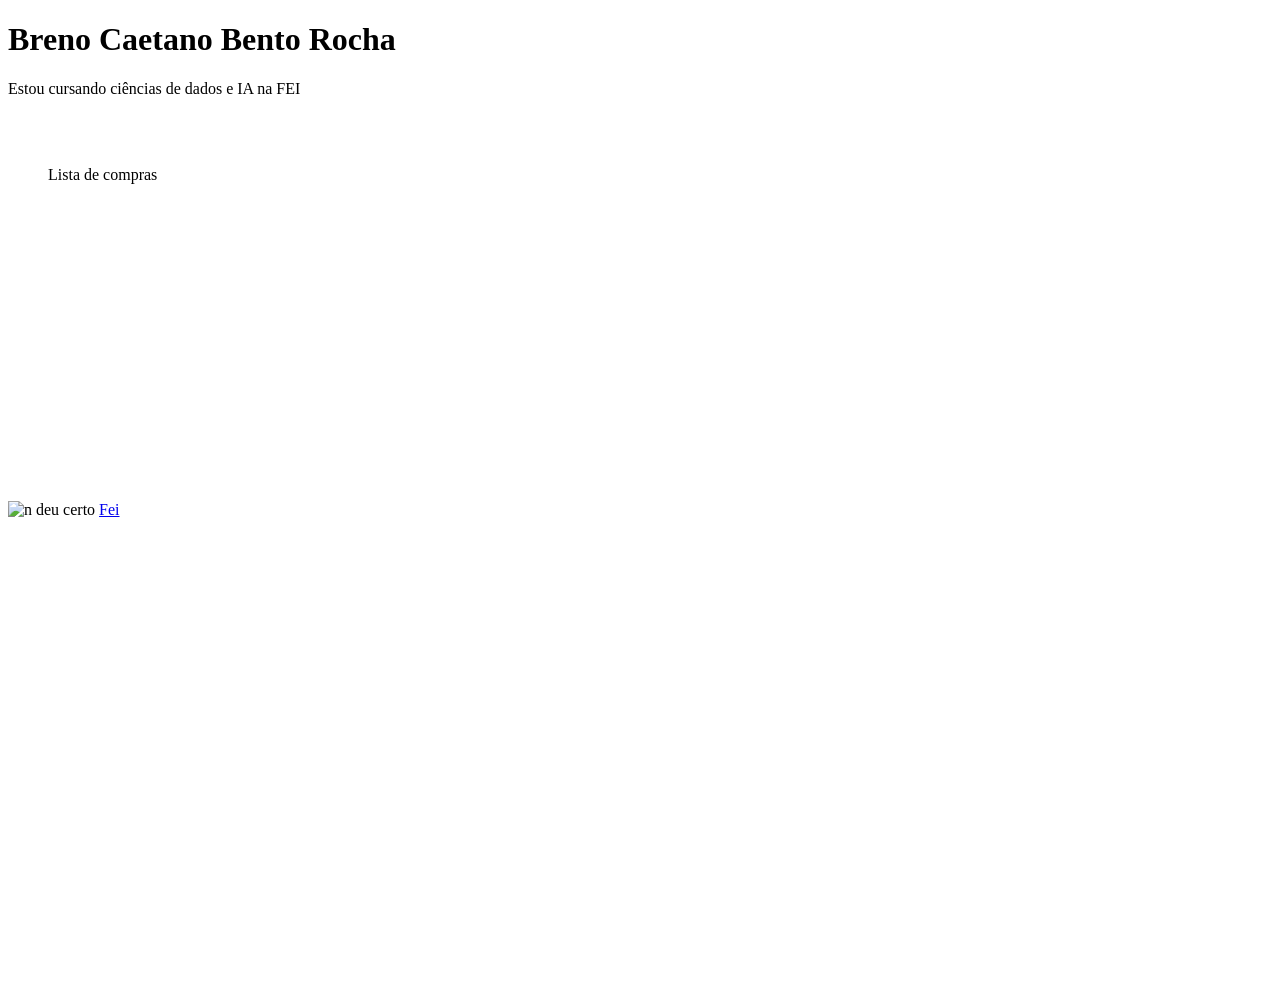
==== index.html @ ec433358 "Add files via upload" ====
<!DOCTYPE html>
<html lang="en">
<head>
    <meta charset="UTF-8">
    <meta name="viewport" content="width=device-width, initial-scale=1.0">
    <title>Página do Breno</title>
</head>
<body> 

    <h1>Breno Caetano Bento Rocha</h1>
    <p> Estou cursando ciências de dados e IA na FEI </p>
    <br>
    <br> 
    <ol>Lista de compras</ol>
    <img src="img2" alt="n deu certo">
    <a href="https://portal.fei.edu.br/">Fei</a>
    <iframe width="560" height="315" src="https://www.youtube.com/embed/-GCf1t0CR1c?si=YrM9AuXQX-x2Dwf3" title="YouTube video player" frameborder="0" allow="accelerometer; autoplay; clipboard-write; encrypted-media; gyroscope; picture-in-picture; web-share" referrerpolicy="strict-origin-when-cross-origin" allowfullscreen></iframe>
    <table>
    <iframe src="https://www.google.com/maps/embed?pb=!1m18!1m12!1m3!1d14613.252426196741!2d-46.58122228376031!3d-23.700510309269042!2m3!1f0!2f0!3f0!3m2!1i1024!2i768!4f13.1!3m3!1m2!1s0x94ce43c8a0f936d1%3A0xc2e57d1090e3206!2sPlanalto%2C%20S%C3%A3o%20Bernardo%20do%20Campo%20-%20SP!5e0!3m2!1spt-BR!2sbr!4v1770334230039!5m2!1spt-BR!2sbr" width="600" height="450" style="border:0;" allowfullscreen="" loading="lazy" referrerpolicy="no-referrer-when-downgrade"></iframe>
</body>
</html>
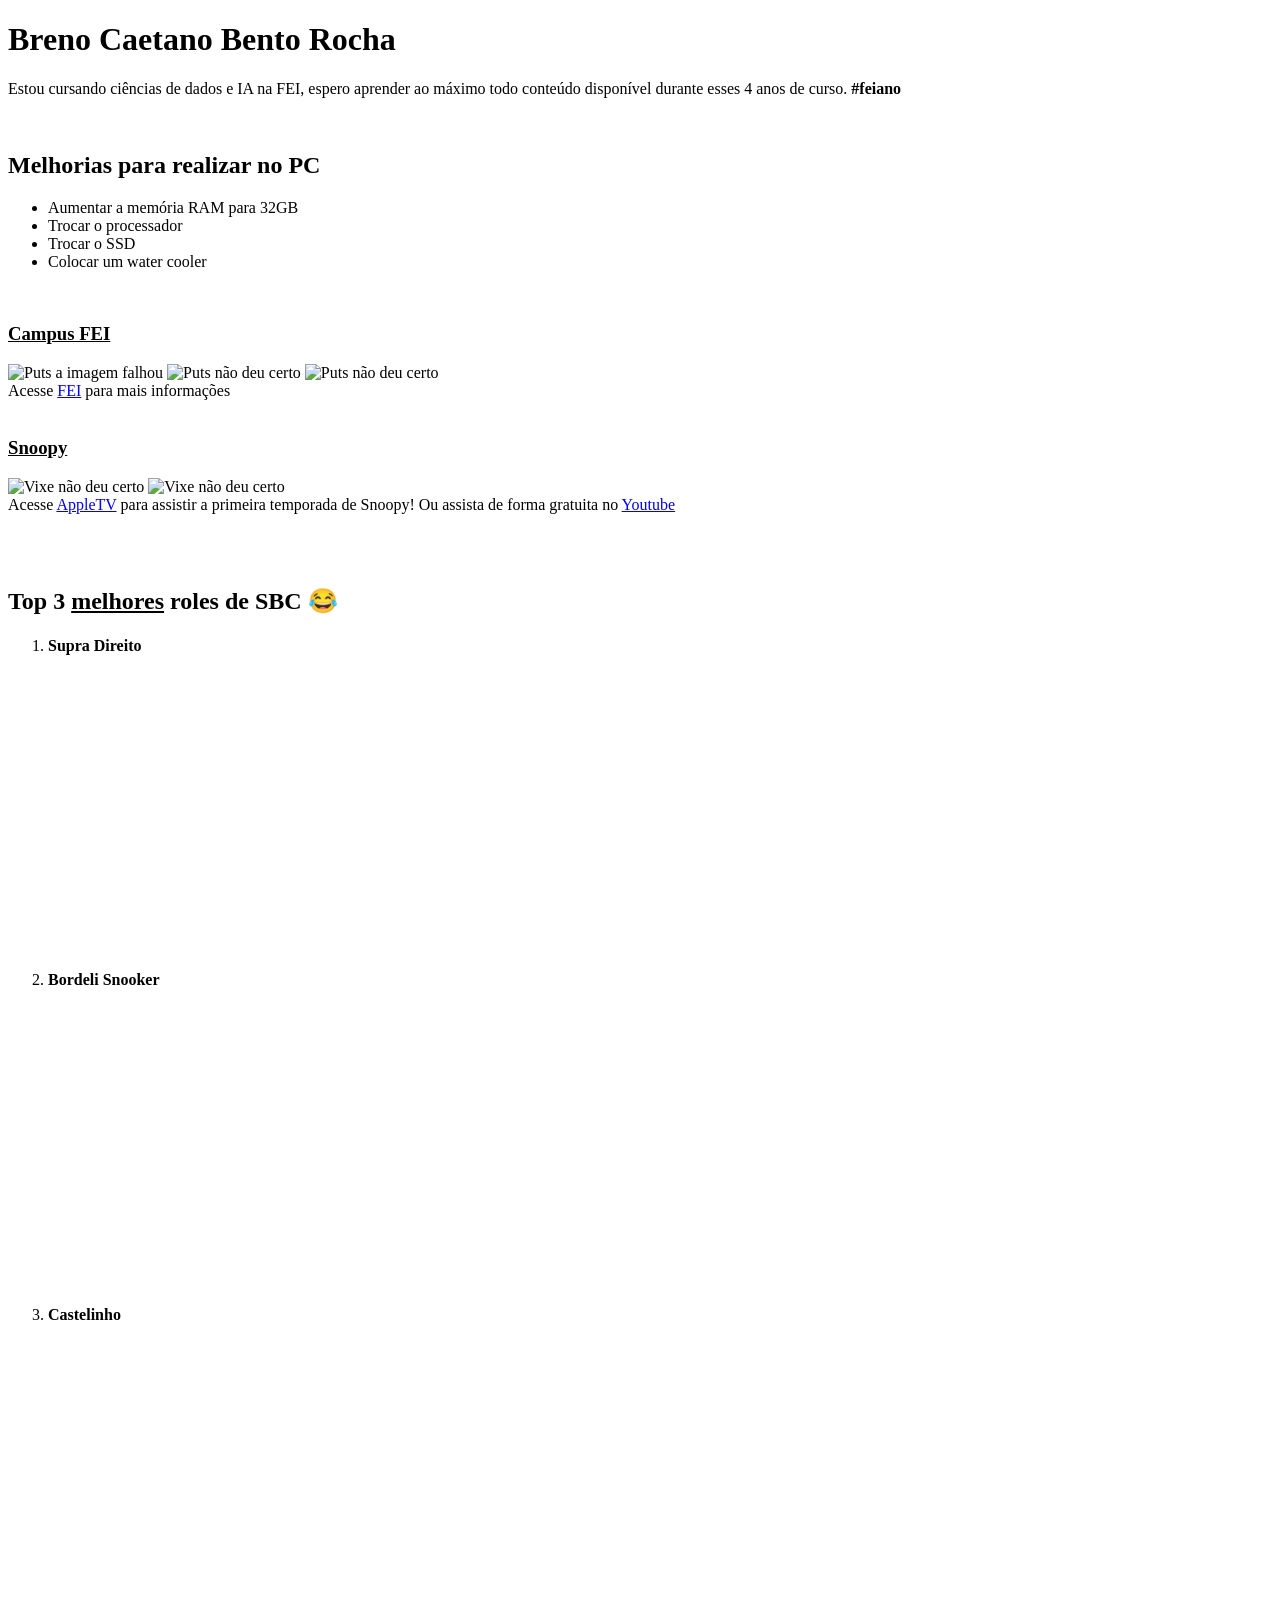
==== commit 80473410: "Add files via upload" ====
--- a/index.html
+++ b/index.html
@@ -8,14 +8,36 @@
 <body> 
 
     <h1>Breno Caetano Bento Rocha</h1>
-    <p> Estou cursando ciências de dados e IA na FEI </p>
+    <p> Estou cursando ciências de dados e IA na FEI, espero aprender ao máximo todo conteúdo disponível
+        durante esses 4 anos de curso. <strong>#feiano</strong></p>
     <br>
+    <h2>Melhorias para realizar no PC </h2> 
+    <ul> <li>Aumentar a memória RAM para 32GB </li>
+         <li>Trocar o processador</li>
+         <li>Trocar o SSD</li>
+         <li>Colocar um water cooler </li>
+    </ul>
+    <br>
+    <h3> <ins>Campus FEI</ins> </h3>
+    <img src="c:\Users\Usuario\Downloads\mapa_atividades6.jpg" alt="Puts a imagem falhou" height="230" width="315"> <img src=c:\Users\Usuario\Downloads\transferir.jfif alt="Puts não deu certo" height="230" width="345"> <img src="c:\Users\Usuario\Downloads\transferir (1).jfif" alt="Puts não deu certo" height="230" width="320">
     <br> 
-    <ol>Lista de compras</ol>
-    <img src="img2" alt="n deu certo">
-    <a href="https://portal.fei.edu.br/">Fei</a>
-    <iframe width="560" height="315" src="https://www.youtube.com/embed/-GCf1t0CR1c?si=YrM9AuXQX-x2Dwf3" title="YouTube video player" frameborder="0" allow="accelerometer; autoplay; clipboard-write; encrypted-media; gyroscope; picture-in-picture; web-share" referrerpolicy="strict-origin-when-cross-origin" allowfullscreen></iframe>
-    <table>
-    <iframe src="https://www.google.com/maps/embed?pb=!1m18!1m12!1m3!1d14613.252426196741!2d-46.58122228376031!3d-23.700510309269042!2m3!1f0!2f0!3f0!3m2!1i1024!2i768!4f13.1!3m3!1m2!1s0x94ce43c8a0f936d1%3A0xc2e57d1090e3206!2sPlanalto%2C%20S%C3%A3o%20Bernardo%20do%20Campo%20-%20SP!5e0!3m2!1spt-BR!2sbr!4v1770334230039!5m2!1spt-BR!2sbr" width="600" height="450" style="border:0;" allowfullscreen="" loading="lazy" referrerpolicy="no-referrer-when-downgrade"></iframe>
+    Acesse <a href="https://portal.fei.edu.br/">FEI</a> para mais informações
+    <br> 
+    <br>
+    <h3><ins>Snoopy</ins></h3>
+    <img src="c:\Users\Usuario\Downloads\transferir (2).jfif" alt="Vixe não deu certo" height="300" width="200"> <img src="c:\Users\Usuario\Downloads\transferir (3).jfif" alt="Vixe não deu certo" height="300" width="200"> <br>
+    Acesse <a href=https://tv.apple.com/br/show/snoopy-e-sua-turma/umc.cmc.5iswprrvjjw6ab020a17x4ca3>AppleTV</a> para assistir a primeira temporada de Snoopy! Ou assista de forma gratuita no <a href="https://www.youtube.com/watch?v=ldbBbkXXHAw&list=PLgpNnPwrzE-H_XzaHN-EbqOd7b2Zo3uWm">Youtube</a>
+    <br>
+    <br>
+    <br>
+    <br>
+    <h2>Top 3 <ins>melhores</ins> roles de SBC 😂</h2>
+    <ol> <li><h4>Supra Direito</h4></li>
+    <iframe src="https://www.google.com/maps/embed?pb=!1m18!1m12!1m3!1d3653.609339514994!2d-46.55762670000001!3d-23.6899247!2m3!1f0!2f0!3f0!3m2!1i1024!2i768!4f13.1!3m3!1m2!1s0x94ce43b45a18ad23%3A0x676be9f99df3b601!2sSupra%20Bar%20-%20Direito%20SBC!5e0!3m2!1spt-BR!2sbr!4v1770441244911!5m2!1spt-BR!2sbr" width="400" height="270" style="border:0;" allowfullscreen="" loading="lazy" referrerpolicy="no-referrer-when-downgrade"></iframe>
+    <li><h4>Bordeli Snooker</h4></li>  
+    <iframe src="https://www.google.com/maps/embed?pb=!1m18!1m12!1m3!1d3653.7105849570617!2d-46.56175382570824!3d-23.686305766192387!2m3!1f0!2f0!3f0!3m2!1i1024!2i768!4f13.1!3m3!1m2!1s0x94ce43b22cec9fd5%3A0x8681743f3a6674bd!2sBordeli%20Snooker%20Por%C3%A7%C3%B5es%20-%20Bar%20com%20Sinuca!5e0!3m2!1spt-BR!2sbr!4v1770441430611!5m2!1spt-BR!2sbr" width="400" height="270" style="border:0;" allowfullscreen="" loading="lazy" referrerpolicy="no-referrer-when-downgrade"></iframe>  
+    <li><h4>Castelinho</h4></li>
+    <iframe src="https://www.google.com/maps/embed?pb=!1m18!1m12!1m3!1d3652.6621779887537!2d-46.579923699999995!3d-23.723755!2m3!1f0!2f0!3f0!3m2!1i1024!2i768!4f13.1!3m3!1m2!1s0x94ce415943ca1139%3A0xa7e16c53e64a1a7d!2sCastelinho%20Bar%20%26%20Lanches!5e0!3m2!1spt-BR!2sbr!4v1770441515069!5m2!1spt-BR!2sbr" width="400" height="270" style="border:0;" allowfullscreen="" loading="lazy" referrerpolicy="no-referrer-when-downgrade"></iframe>
+    </ol>
 </body>
 </html>
